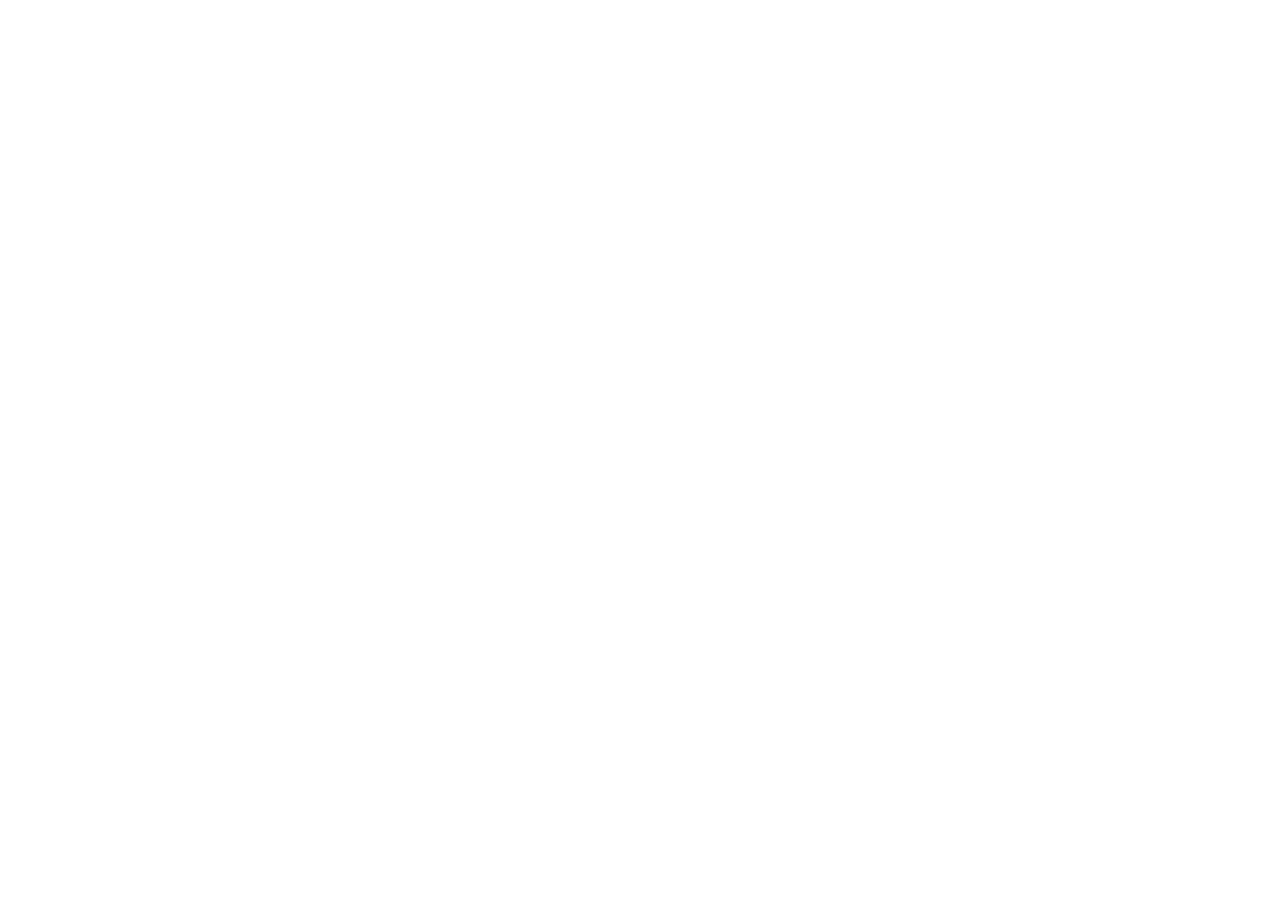
==== pages/editProduct.html @ 8d93cb74 "commit" ====
<!-- <!DOCTYPE html>
<html lang="pt-BR">
    <head>
        <meta charset="UTF-8">
        <meta name="viewport" content="width=device-width, initial-scale=1.0">
        
        <link rel="stylesheet" href="../assets/styles/reset.css">
        <link rel="stylesheet" href="../assets/styles/style.css">
        <link rel="shortcut icon" href="../assets/image/favicon.svg" type="image/x-icon">

        <title>Editar Produto</title>
    </head>
    <body>
        <header id="header"></header>

        <main>
            <section  class="add-product" id="edit-product">
                <div class="container__form">
                    <form class="form__add__product" data-form-edit-product>
                        <h3 class="form__add__product--titulo">Editar produto</h3>
                        <div class="form__box">
                            <input id="image" class="form__input" type="url" data-url  placeholder="URL da imagem  https://s3-alpha.com/img/1e72/"/>
                            <span class="message__error" data-error="imageUrl"></span>
                        </div>
                        <div class="form__box">
                            <input id="category" class="form__input" type="text" data-category placeholder="Categoria"/>
                            <span class="message__error" data-error="category"></span>
                        </div>
                        <div class="form__box">
                            <input id="name" class="form__input" type="text" data-name placeholder="Nome do produto"/>
                            <span class="message__error" data-error="name"></span>
                        </div>
                        <div class="form__box">
                            <input id="price" class="form__input" type="number" step="0.01" data-price  placeholder="Preço do produto"/>
                            <span class="message__error" data-error="price"></span>
                        </div>
                        <div class="form__box">
                            <textarea id="description" class="form__input" type="text" data-description maxlength="150" placeholder="Descrição do produto"></textarea>
                            <span class="message__error" data-error="description"></span>
                        </div>
                        <div class="form__box">
                            <button class="button__add btn" type="submit"><span>Atualizar produto</span></button>
                        </div>
                    </form>
                </div>
            </section>
        </main>

        <footer id="footer"></footer>
        <script src="../assets/scripts/main.js" type="module"></script>
        <script src="../assets/scripts/controllers/editProduct.js" type="module"></script>
    </body>
</html> -->
---- assets/styles/style.css ----
@import url(../styles/header.css);
@import url(../styles/banner.css);
@import url(../styles/button.css);
@import url(../styles/products.css);
@import url(../styles/footer.css);
@import url(../styles/login.css);
@import url(../styles/addProduct.css);
@import url(../styles/productDetails.css);
@import url(../styles/category.css);
@import url(../styles/adminMenu.css);
@import url(../styles/popupDelete.css);

@import url('https://fonts.googleapis.com/css2?family=Raleway:wght@400;500;600;700&display=swap');

:root {
    --white: #FFFFFF;
    --black: #000000;
    --whitesmoke: #F5F5F5;  
    --orange: rgba(251,75,2,1);
    --red: #ff0000;
    --light-grey:#C8C8C8;
    --grey: #A2A2A2;
    --background-button: linear-gradient(90deg, #E69D47 0%, #F81D2A 100%);
    --gradient-banner: linear-gradient(to bottom, rgba(0,0,0,100), rgba(255,255,255,0), rgba(0,0,0,100));
    --font-raleway: "raleway"; 
    --background-footer: #EAF2FD;
}

html{
    background-color: var(--whitesmoke);
    color: var(--black);
    font-family: var(--font-raleway);
    font-size: 1rem;
    font-weight: 600; 
}
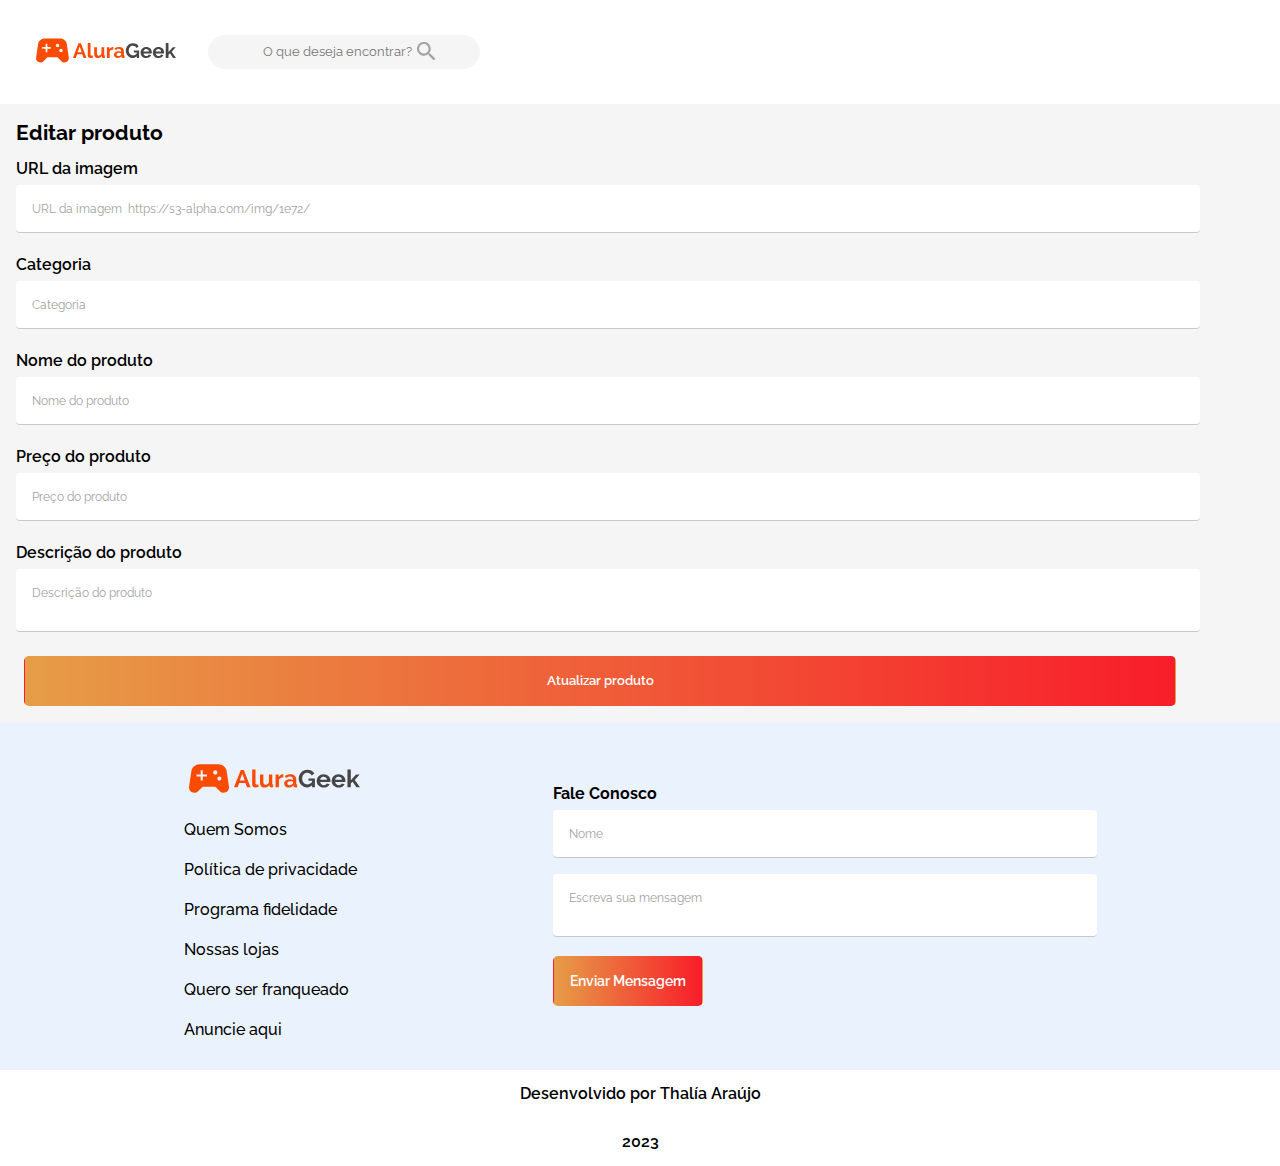
==== commit a931d73c: "commit" ====
--- a/pages/editProduct.html
+++ b/pages/editProduct.html
@@ -1,4 +1,4 @@
-<!-- <!DOCTYPE html>
+<!DOCTYPE html>
 <html lang="pt-BR">
     <head>
         <meta charset="UTF-8">
@@ -19,22 +19,27 @@
                     <form class="form__add__product" data-form-edit-product>
                         <h3 class="form__add__product--titulo">Editar produto</h3>
                         <div class="form__box">
-                            <input id="image" class="form__input" type="url" data-url  placeholder="URL da imagem  https://s3-alpha.com/img/1e72/"/>
+                            <label for="image">URL da imagem</label>
+                            <input id="image" class="form__input" type="url" data-image  placeholder="URL da imagem  https://s3-alpha.com/img/1e72/"/>
                             <span class="message__error" data-error="imageUrl"></span>
                         </div>
                         <div class="form__box">
+                            <label for="category">Categoria</label>
                             <input id="category" class="form__input" type="text" data-category placeholder="Categoria"/>
                             <span class="message__error" data-error="category"></span>
                         </div>
                         <div class="form__box">
+                            <label for="name">Nome do produto</label>
                             <input id="name" class="form__input" type="text" data-name placeholder="Nome do produto"/>
                             <span class="message__error" data-error="name"></span>
                         </div>
                         <div class="form__box">
+                            <label for="price">Preço do produto</label>
                             <input id="price" class="form__input" type="number" step="0.01" data-price  placeholder="Preço do produto"/>
                             <span class="message__error" data-error="price"></span>
                         </div>
                         <div class="form__box">
+                            <label for="description">Descrição do produto</label>
                             <textarea id="description" class="form__input" type="text" data-description maxlength="150" placeholder="Descrição do produto"></textarea>
                             <span class="message__error" data-error="description"></span>
                         </div>
@@ -48,6 +53,6 @@
 
         <footer id="footer"></footer>
         <script src="../assets/scripts/main.js" type="module"></script>
-        <script src="../assets/scripts/controllers/editProduct.js" type="module"></script>
+        <!-- <script src="../assets/scripts/controllers/editProduct.js" type="module"></script> -->
     </body>
-</html> -->+</html>